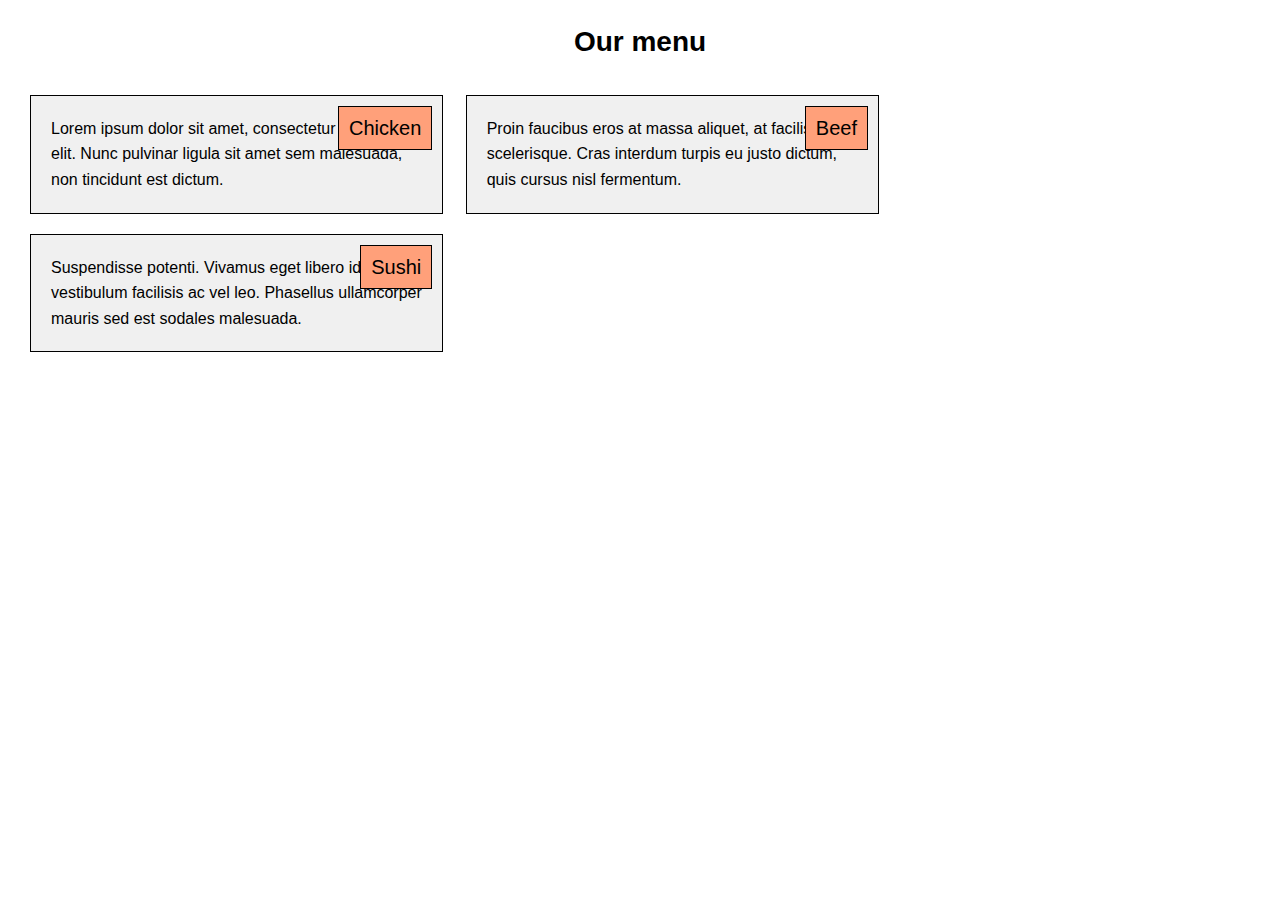
==== module2-solution/index.html @ fe72169a "Update index.html" ====
<!DOCTYPE html>
<html lang="en">
<head>
  <meta charset="UTF-8">
  <meta name="viewport" content="width=device-width, initial-scale=1.0">
  <title>Module 2 Solution</title>
  <link rel="stylesheet" href="css.css">
</head>
<body>
  <h1>Our menu</h1>

  <div class="section" id="chicken">
    <div class="section-title">Chicken</div>
    <p>Lorem ipsum dolor sit amet, consectetur adipiscing elit. Nunc pulvinar ligula sit amet sem malesuada, non tincidunt est dictum.</p>
  </div>

  <div class="section" id="beef">
    <div class="section-title">Beef</div>
    <p>Proin faucibus eros at massa aliquet, at facilisis nisi scelerisque. Cras interdum turpis eu justo dictum, quis cursus nisl fermentum.</p>
  </div>

  <div class="section" id="sushi">
    <div class="section-title">Sushi</div>
    <p>Suspendisse potenti. Vivamus eget libero id justo vestibulum facilisis ac vel leo. Phasellus ullamcorper mauris sed est sodales malesuada.</p>
  </div>
</body>
</html>
---- module2-solution/css.css ----
/* General reset */
* {
    box-sizing: border-box;
    margin: 0;
    padding: 0;
}

/* Basic styling for body */
body {
    font-family: Arial, sans-serif;
    line-height: 1.6;
    padding: 20px;
}

/* Heading styles */
h1 {
    text-align: center;
    margin-bottom: 20px;
    font-size: 1.75em;
}

/* Section styles */
.section {
    border: 1px solid black;
    padding: 20px;
    background-color: #f0f0f0;
    margin: 10px;
    position: relative;
}

.section-title {
    position: absolute;
    top: 10px;
    right: 10px;
    background-color: #ffa07a;
    padding: 5px 10px;
    border: 1px solid black;
    font-size: 1.25em;
}

/* Desktop View (992px and above) */
@media (min-width: 992px) {
    .section {
        width: 33.33%; /* Equal width for each section */
        float: left;
        margin-right: 1%;
    }

    .section:nth-child(3n) {
        margin-right: 0;
    }
}

/* Tablet View (768px - 991px) */
@media (min-width: 768px) and (max-width: 991px) {
    #chicken, #beef {
        float: left;
        width: 48%;
    }

    #sushi {
        clear: both;
        width: 100%;
    }
}

/* Mobile View (767px and below) */
@media (max-width: 767px) {
    .section {
        width: 100%;
        float: none;
    }
}
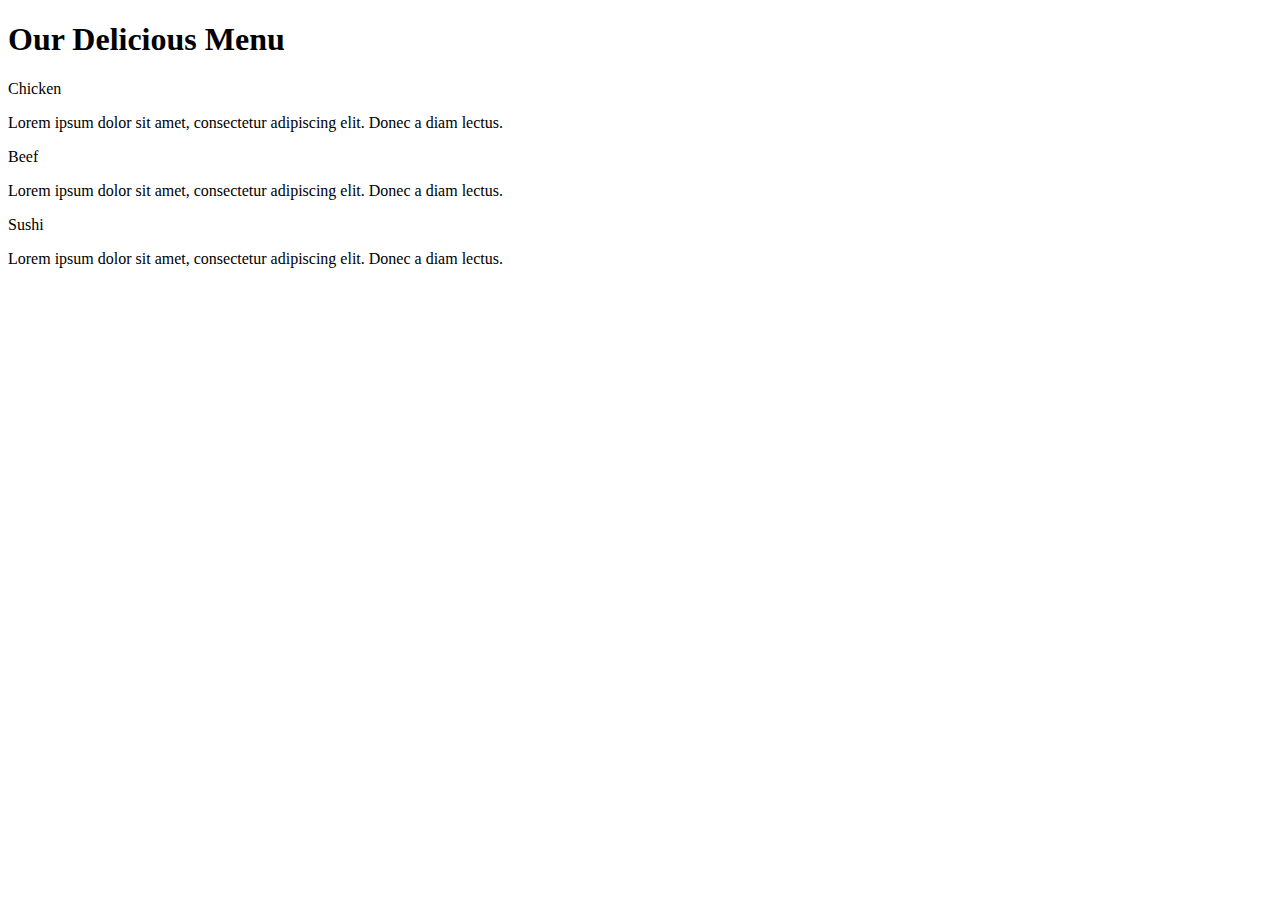
==== commit ea5b3c15: "Update index.html" ====
--- a/module2-solution/index.html
+++ b/module2-solution/index.html
@@ -1,27 +1,24 @@
 <!DOCTYPE html>
 <html lang="en">
 <head>
-  <meta charset="UTF-8">
-  <meta name="viewport" content="width=device-width, initial-scale=1.0">
-  <title>Module 2 Solution</title>
-  <link rel="stylesheet" href="css.css">
+    <meta charset="UTF-8">
+    <meta name="viewport" content="width=device-width, initial-scale=1.0">
+    <title>Responsive Layout Assignment</title>
+    <link rel="stylesheet" href="css/styles.css">
 </head>
 <body>
-  <h1>Our menu</h1>
-
-  <div class="section" id="chicken">
-    <div class="section-title">Chicken</div>
-    <p>Lorem ipsum dolor sit amet, consectetur adipiscing elit. Nunc pulvinar ligula sit amet sem malesuada, non tincidunt est dictum.</p>
-  </div>
-
-  <div class="section" id="beef">
-    <div class="section-title">Beef</div>
-    <p>Proin faucibus eros at massa aliquet, at facilisis nisi scelerisque. Cras interdum turpis eu justo dictum, quis cursus nisl fermentum.</p>
-  </div>
-
-  <div class="section" id="sushi">
-    <div class="section-title">Sushi</div>
-    <p>Suspendisse potenti. Vivamus eget libero id justo vestibulum facilisis ac vel leo. Phasellus ullamcorper mauris sed est sodales malesuada.</p>
-  </div>
+    <h1>Our Delicious Menu</h1>
+    <div class="section" id="chicken">
+        <div class="section-title">Chicken</div>
+        <p>Lorem ipsum dolor sit amet, consectetur adipiscing elit. Donec a diam lectus.</p>
+    </div>
+    <div class="section" id="beef">
+        <div class="section-title">Beef</div>
+        <p>Lorem ipsum dolor sit amet, consectetur adipiscing elit. Donec a diam lectus.</p>
+    </div>
+    <div class="section" id="sushi">
+        <div class="section-title">Sushi</div>
+        <p>Lorem ipsum dolor sit amet, consectetur adipiscing elit. Donec a diam lectus.</p>
+    </div>
 </body>
 </html>
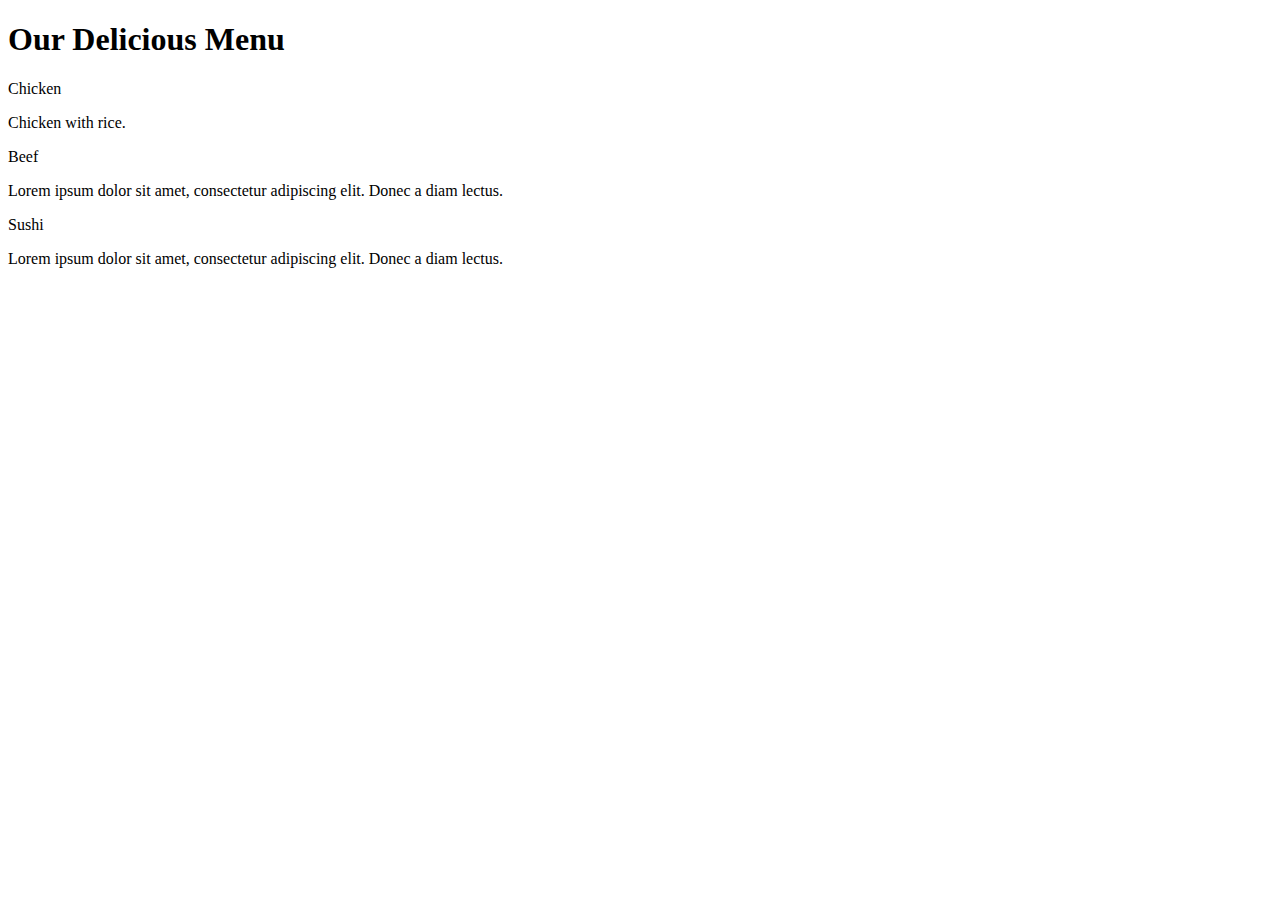
==== commit f9ef2771: "Update index.html" ====
--- a/module2-solution/index.html
+++ b/module2-solution/index.html
@@ -4,13 +4,13 @@
     <meta charset="UTF-8">
     <meta name="viewport" content="width=device-width, initial-scale=1.0">
     <title>Responsive Layout Assignment</title>
-    <link rel="stylesheet" href="css/styles.css">
+    <link rel="stylesheet" href="css/css.css">
 </head>
 <body>
     <h1>Our Delicious Menu</h1>
     <div class="section" id="chicken">
         <div class="section-title">Chicken</div>
-        <p>Lorem ipsum dolor sit amet, consectetur adipiscing elit. Donec a diam lectus.</p>
+        <p>Chicken with rice.</p>
     </div>
     <div class="section" id="beef">
         <div class="section-title">Beef</div>
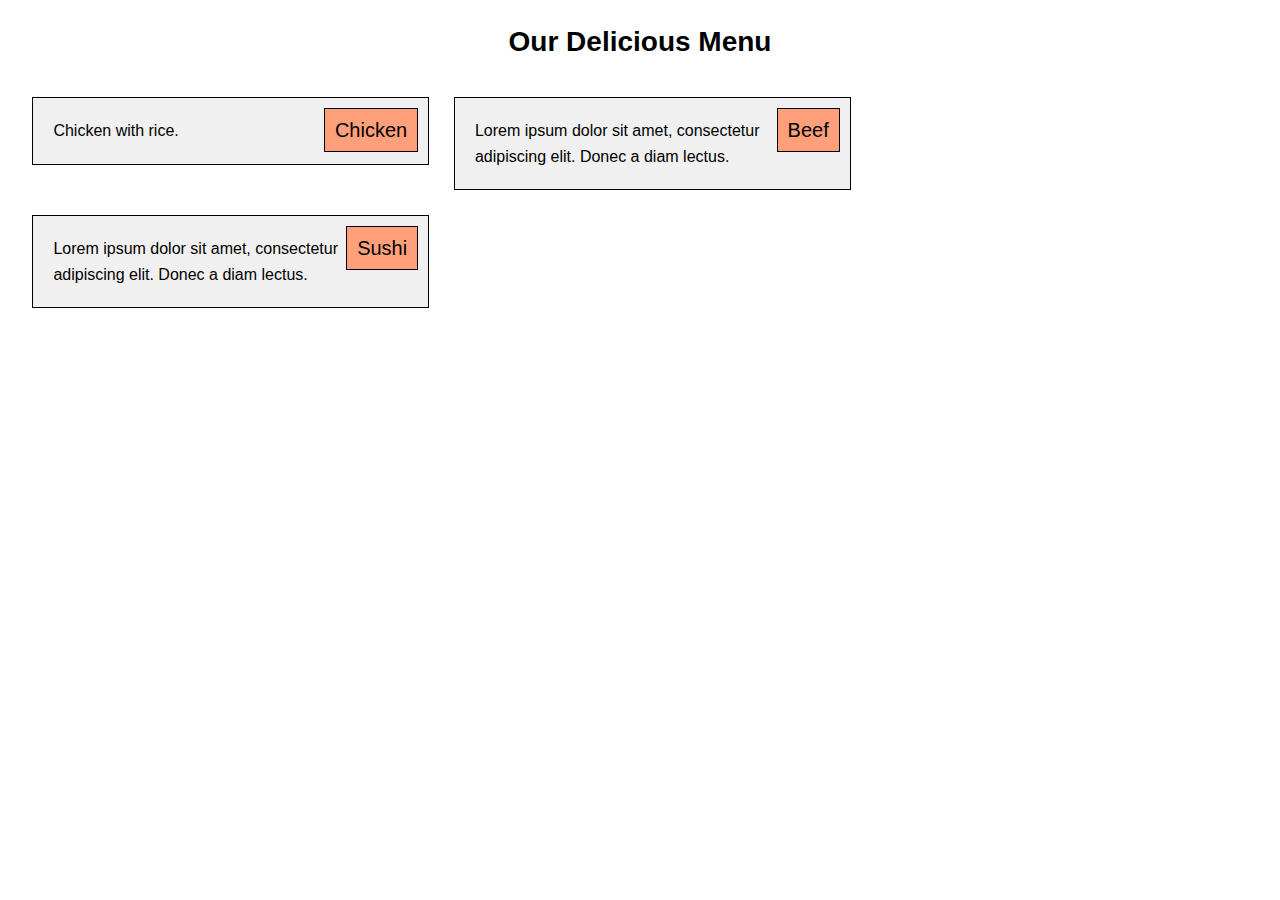
==== commit 8276b4d3: "Update index.html" ====
--- a/module2-solution/index.html
+++ b/module2-solution/index.html
@@ -4,7 +4,7 @@
     <meta charset="UTF-8">
     <meta name="viewport" content="width=device-width, initial-scale=1.0">
     <title>Responsive Layout Assignment</title>
-    <link rel="stylesheet" href="css/css.css">
+    <link rel="stylesheet" href="css.css">
 </head>
 <body>
     <h1>Our Delicious Menu</h1>
--- a/module2-solution/css.css
+++ b/module2-solution/css.css
@@ -0,0 +1,79 @@
+/* General reset */
+* {
+    box-sizing: border-box;
+    margin: 0;
+    padding: 0;
+}
+
+/* Basic styling for body */
+body {
+    font-family: Arial, sans-serif;
+    line-height: 1.6;
+    padding: 20px;
+}
+
+/* Heading styles */
+h1 {
+    text-align: center;
+    margin-bottom: 20px;
+    font-size: 1.75em;
+}
+
+/* Section styles */
+.section {
+    border: 1px solid black;
+    padding: 20px;
+    background-color: #f0f0f0;
+    margin: 10px 0;
+    position: relative;
+}
+
+/* Section title styling */
+.section-title {
+    position: absolute;
+    top: 10px;
+    right: 10px;
+    background-color: #ffa07a;
+    padding: 5px 10px;
+    border: 1px solid black;
+    font-size: 1.25em;
+}
+
+/* Desktop View (992px and above) */
+@media (min-width: 992px) {
+    .section {
+        width: 32%; /* Each section takes roughly 1/3 of the container width */
+        float: left;
+        margin: 1%;
+    }
+
+    /* Remove right margin for the last section to align properly */
+    .section:last-child {
+        margin-right: 0;
+    }
+}
+
+/* Tablet View (768px - 991px) */
+@media (min-width: 768px) and (max-width: 991px) {
+    .section {
+        width: 48%; /* Each of the first two sections takes roughly half the container width */
+        float: left;
+        margin: 1%;
+    }
+
+    /* The last section takes the full width and goes below the first two sections */
+    .section:last-child {
+        width: 100%;
+        clear: both;
+        margin-top: 10px;
+    }
+}
+
+/* Mobile View (767px and below) */
+@media (max-width: 767px) {
+    .section {
+        width: 100%;
+        float: none;
+        margin-bottom: 10px; /* Add some space between each section */
+    }
+}
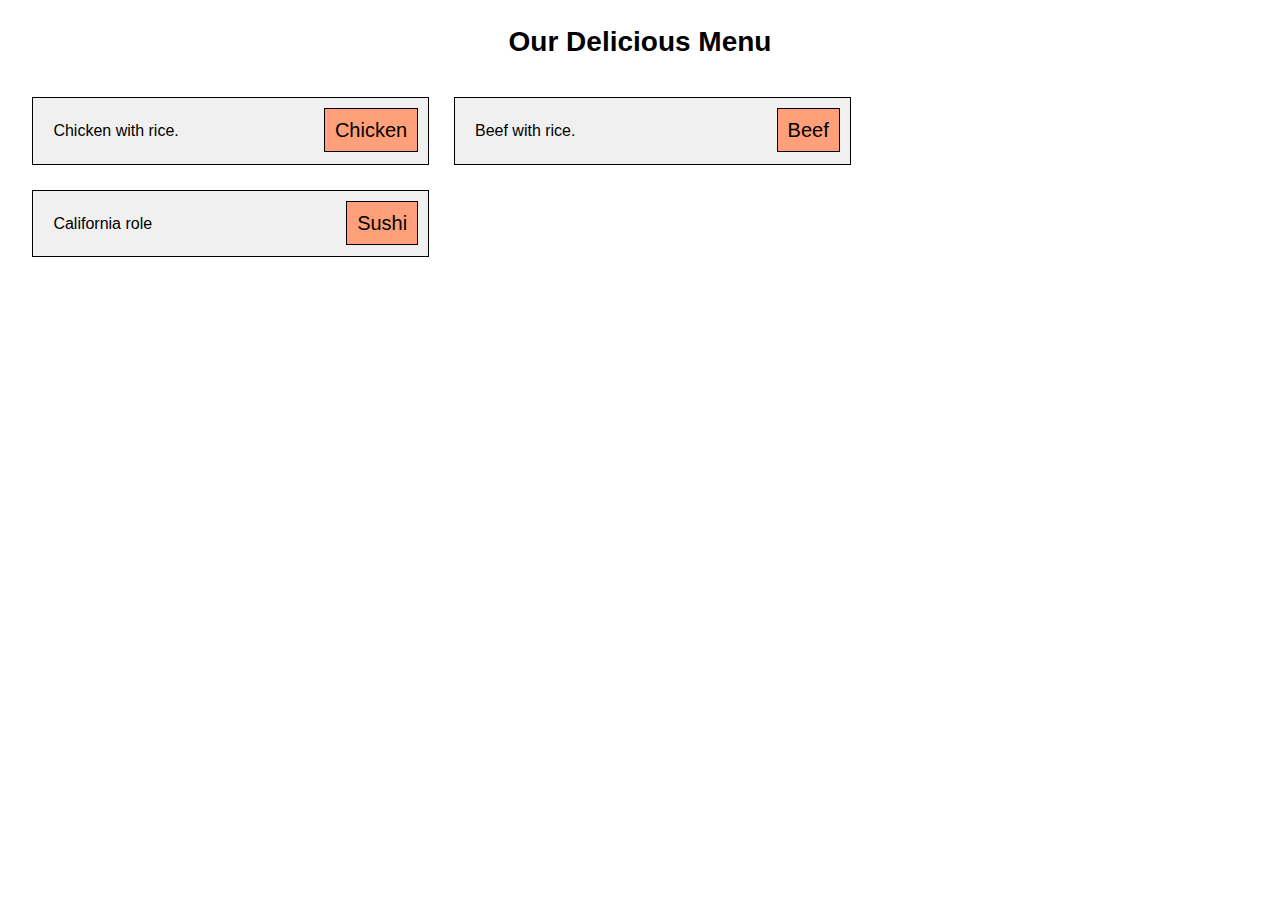
==== commit 5680a7dd: "Update index.html" ====
--- a/module2-solution/index.html
+++ b/module2-solution/index.html
@@ -14,11 +14,11 @@
     </div>
     <div class="section" id="beef">
         <div class="section-title">Beef</div>
-        <p>Lorem ipsum dolor sit amet, consectetur adipiscing elit. Donec a diam lectus.</p>
+        <p>Beef with rice.</p>
     </div>
     <div class="section" id="sushi">
         <div class="section-title">Sushi</div>
-        <p>Lorem ipsum dolor sit amet, consectetur adipiscing elit. Donec a diam lectus.</p>
+        <p>California role</p>
     </div>
 </body>
 </html>
--- a/module2-solution/css.css
+++ b/module2-solution/css.css
@@ -47,12 +47,6 @@
         margin: 1%;
     }
 
-    /* Remove right margin for the last section to align properly */
-    .section:last-child {
-        margin-right: 0;
-    }
-}
-
 /* Tablet View (768px - 991px) */
 @media (min-width: 768px) and (max-width: 991px) {
     .section {
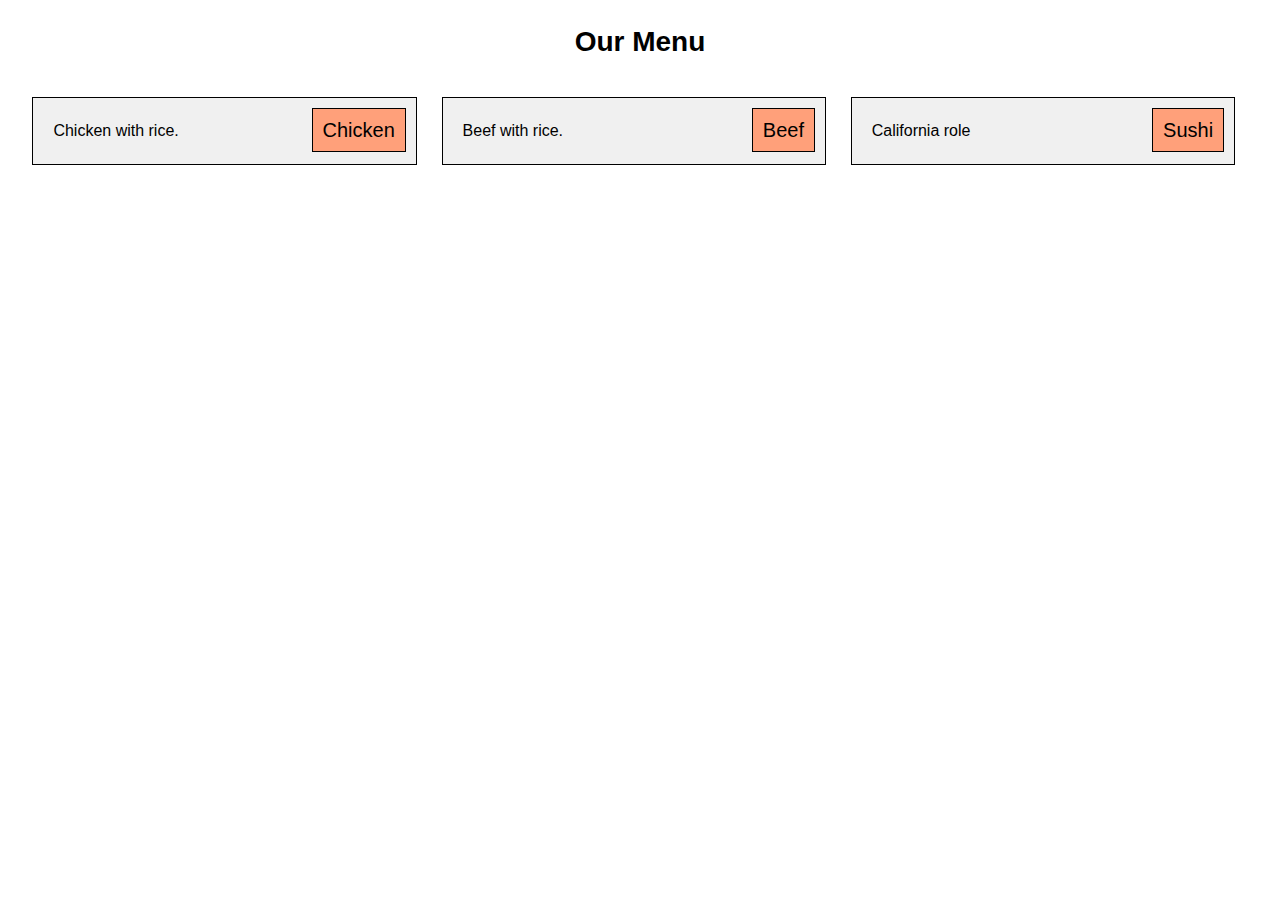
==== commit cd13d67f: "Update index.html" ====
--- a/module2-solution/index.html
+++ b/module2-solution/index.html
@@ -7,7 +7,7 @@
     <link rel="stylesheet" href="css.css">
 </head>
 <body>
-    <h1>Our Delicious Menu</h1>
+    <h1>Our Menu</h1>
     <div class="section" id="chicken">
         <div class="section-title">Chicken</div>
         <p>Chicken with rice.</p>
--- a/module2-solution/css.css
+++ b/module2-solution/css.css
@@ -42,7 +42,7 @@
 /* Desktop View (992px and above) */
 @media (min-width: 992px) {
     .section {
-        width: 32%; /* Each section takes roughly 1/3 of the container width */
+        width: 31%; /* Each section takes roughly 1/3 of the container width */
         float: left;
         margin: 1%;
     }
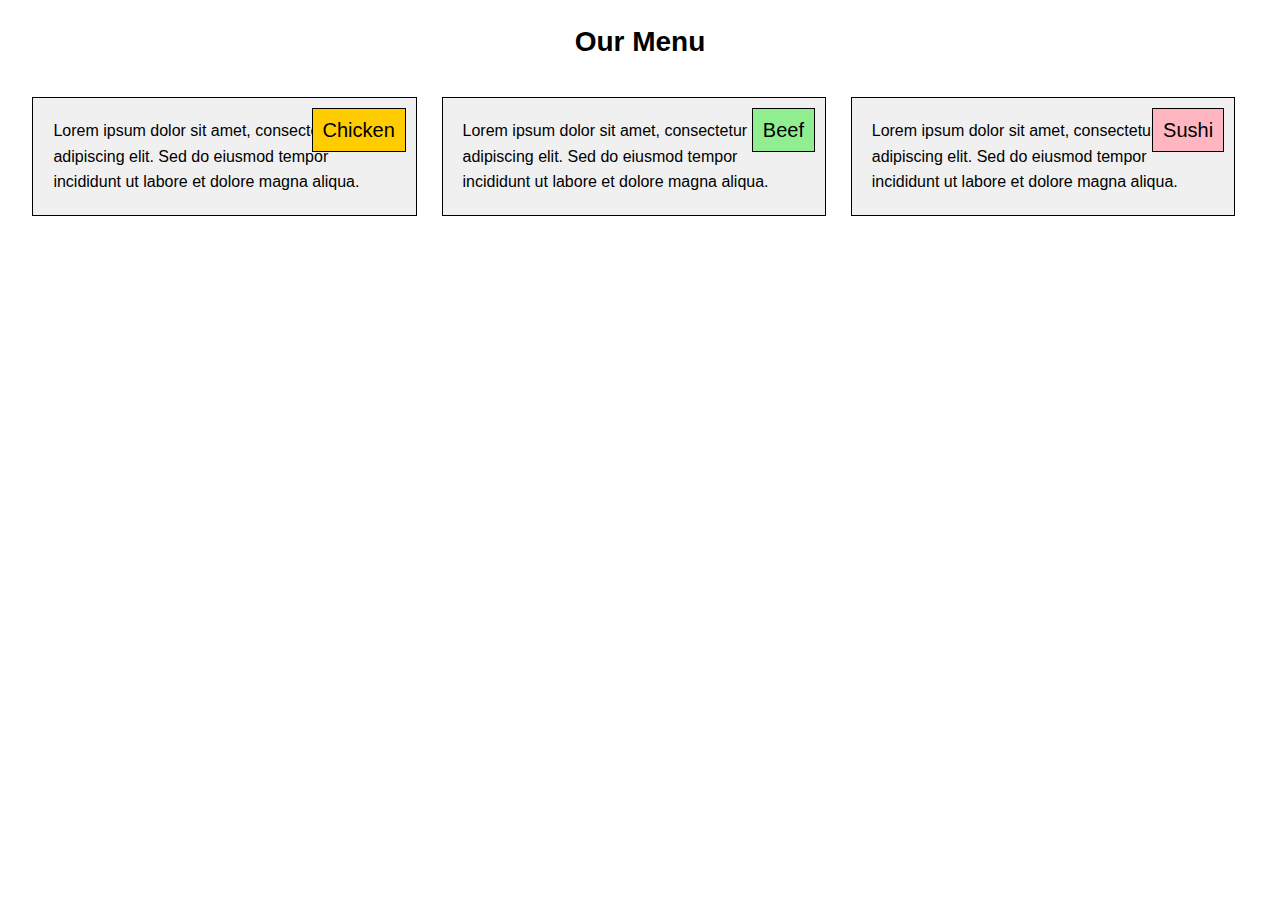
==== commit 6cb1c2e6: "Update index.html" ====
--- a/module2-solution/index.html
+++ b/module2-solution/index.html
@@ -10,15 +10,15 @@
     <h1>Our Menu</h1>
     <div class="section" id="chicken">
         <div class="section-title">Chicken</div>
-        <p>Chicken with rice.</p>
+        <p>Lorem ipsum dolor sit amet, consectetur adipiscing elit. Sed do eiusmod tempor incididunt ut labore et dolore magna aliqua.</p>
     </div>
     <div class="section" id="beef">
         <div class="section-title">Beef</div>
-        <p>Beef with rice.</p>
+        <p>Lorem ipsum dolor sit amet, consectetur adipiscing elit. Sed do eiusmod tempor incididunt ut labore et dolore magna aliqua.</p>
     </div>
     <div class="section" id="sushi">
         <div class="section-title">Sushi</div>
-        <p>California role</p>
+        <p>Lorem ipsum dolor sit amet, consectetur adipiscing elit. Sed do eiusmod tempor incididunt ut labore et dolore magna aliqua.</p>
     </div>
 </body>
 </html>
--- a/module2-solution/css.css
+++ b/module2-solution/css.css
@@ -71,3 +71,17 @@
         margin-bottom: 10px; /* Add some space between each section */
     }
 }
+
+
+/* background colors */
+#chicken .section-title {
+    background-color: #ffcc00; /* Yellow */
+}
+
+#beef .section-title {
+    background-color: #90ee90; /* Light green */
+}
+
+#sushi .section-title {
+    background-color: #ffb6c1; /* Light pink */
+}
